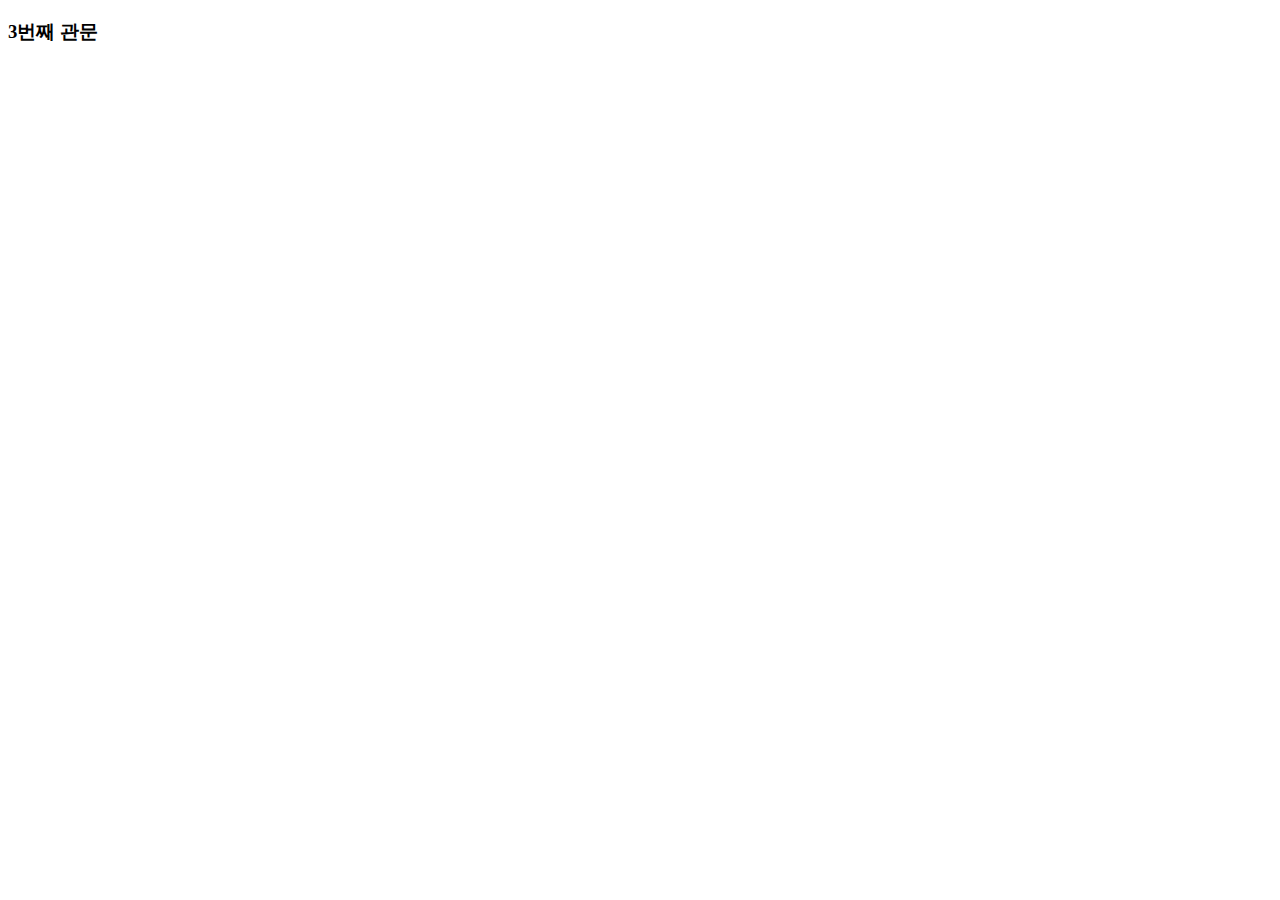
==== 3rd.html @ c138ac02 "3번 브랜치 생성" ====
<!DOCTYPE html>
<html lang="en">
<head>
    <meta charset="UTF-8">
    <meta http-equiv="X-UA-Compatible" content="IE=edge">
    <meta name="viewport" content="width=device-width, initial-scale=1.0">
    <title>Document</title>
</head>
<body>
    <h3>3번째 관문</h3>
</body>
</html>
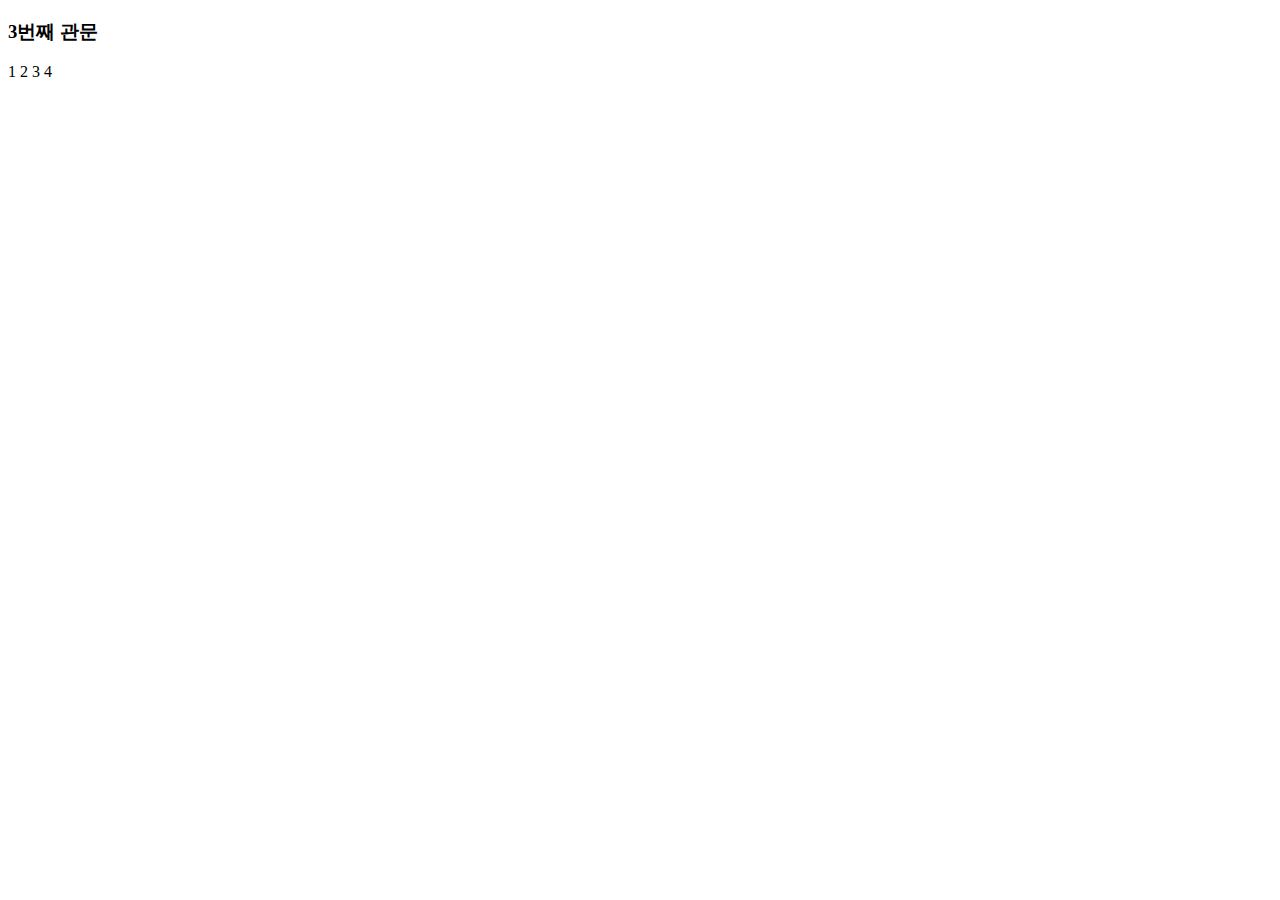
==== commit 81d8ffae: "squash1" ====
--- a/3rd.html
+++ b/3rd.html
@@ -8,5 +8,10 @@
 </head>
 <body>
     <h3>3번째 관문</h3>
+    1
+    2
+    3
+    4
+    
 </body>
 </html>